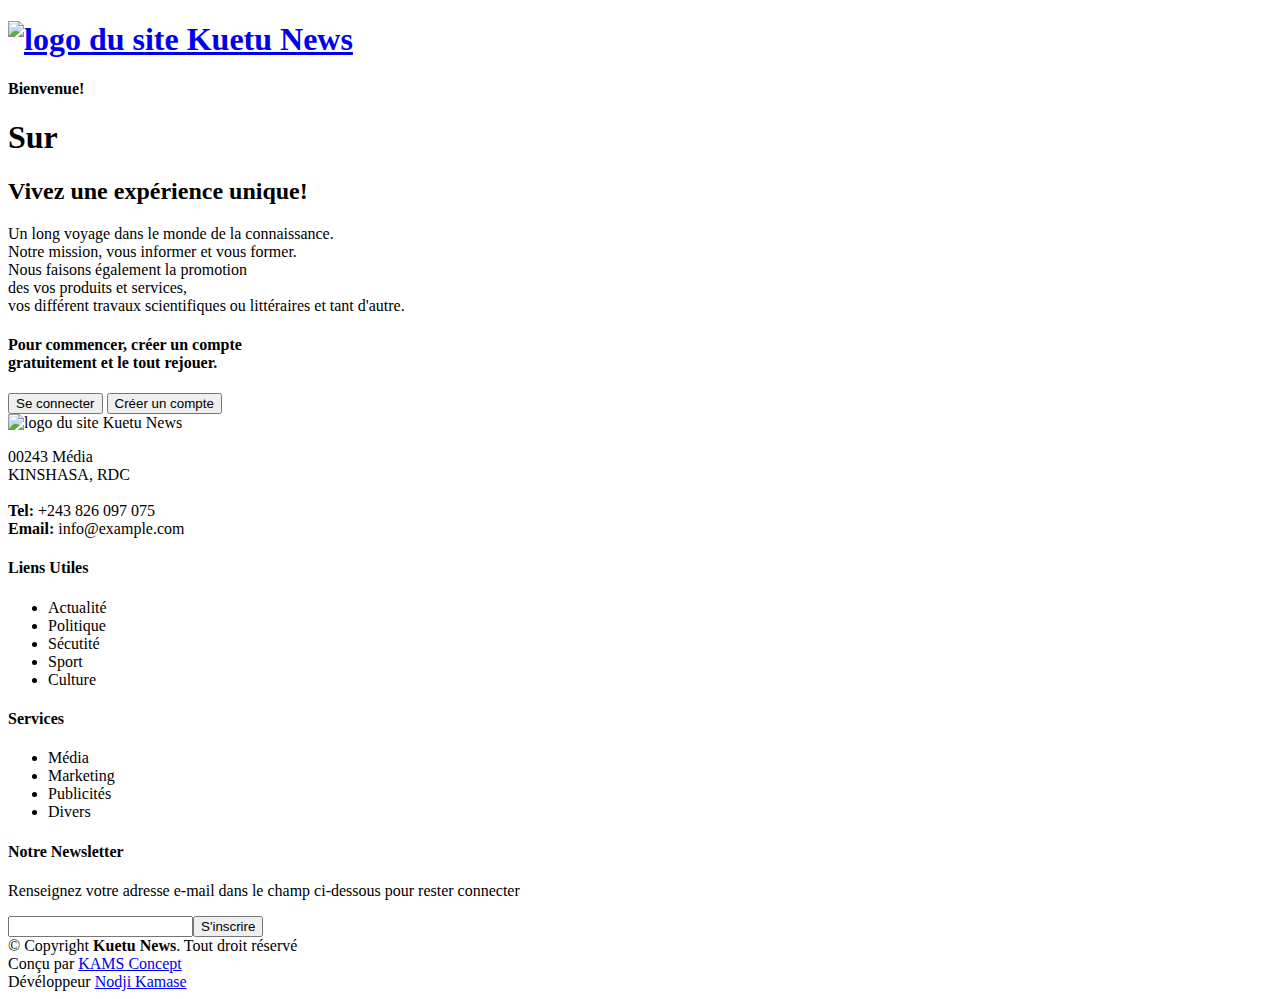
==== index.html @ 5d34061c "Add files via upload" ====
<!DOCTYPE html>
<html lang="fr">

<head>
  <meta charset="utf-8">
  <meta content="width=device-width, initial-scale=1.0" name="viewport">

  <title>Kuetu News - site de média</title>
  <meta content="" name="description">
  <meta content="" name="keywords">

  <!-- Favicons -->
  <link href="assets/img/apple-touch-icon.png" rel="icon">
  <link href="assets/img/apple-touch-icon.png" rel="apple-touch-icon">

  <!-- Google Fonts -->
  <link
    href="https://fonts.googleapis.com/css?family=Open+Sans:300,300i,400,400i,600,600i,700,700i|Playfair+Display:ital,wght@0,400;0,500;0,600;0,700;1,400;1,500;1,600;1,700|Poppins:300,300i,400,400i,500,500i,600,600i,700,700i"
    rel="stylesheet">

  <!-- Vendor CSS Files -->
  <link href="assets/vendor/animate.css/animate.min.css" rel="stylesheet">
  <link href="assets/vendor/aos/aos.css" rel="stylesheet">
  <link href="assets/vendor/bootstrap/css/bootstrap.min.css" rel="stylesheet">
  <link href="assets/vendor/bootstrap-icons/bootstrap-icons.css" rel="stylesheet">
  <link href="assets/vendor/boxicons/css/boxicons.min.css" rel="stylesheet">
  <link href="assets/vendor/glightbox/css/glightbox.min.css" rel="stylesheet">
  <link href="assets/vendor/swiper/swiper-bundle.min.css" rel="stylesheet">

  <!-- Template Main CSS File -->
  <link href="assets/css/style.css" rel="stylesheet">


</head>

<body>
  <!-- ======= Preloader ========-->
  <div id="preloader">
    <div class="preloader">
      <span style="--i:1"></span>
      <span style="--i:2"></span>
      <span style="--i:3"></span>
      <span style="--i:4"></span>
      <span style="--i:5"></span>
      <span style="--i:6"></span>
      <span style="--i:7"></span>
      <span style="--i:8"></span>
      <span style="--i:9"></span>
      <span style="--i:10"></span>
      <span style="--i:11"></span>
      <span style="--i:12"></span>
      <span style="--i:13"></span>
      <span style="--i:14"></span>
      <span style="--i:15"></span>
      <span style="--i:16"></span>
      <span style="--i:17"></span>
      <span style="--i:18"></span>
      <span style="--i:19"></span>
      <span style="--i:20"></span>

    </div>
  </div>


  <!-- ======= Header ======= -->
  <header id="header" class="d-flex align-items-cente">
    <div class="container-fluid container-xl d-flex align-items-center justify-content-lg-between">

      <h1 class="logo me-auto me-lg-0"><a href="index.html" title="Logo Kuetu News."><img src="assets/img/favicon.png"
            alt="logo du site Kuetu News"></a>
      </h1>
      <a href="connex.html"><i class="bi-person" id="user" title="Se connecter ou créer un compte."></i></a>
      <a href="connex.html"><i class="bi-person" id="user_aft" title="Se connecter ou créer un compte."></i></a>

    </div>
  </header><!-- End Header -->

  <!-- ======= Hero Section ======= -->
  <section id="hero">
    <div class="banner">
      <div class="col-md-4" id="first">
        <b class="topline">Bienvenue!</b>
        <h1><span id="mono">Sur</span> <span class="multiText"></span></h1>

        <h2>Vivez une expérience unique!</h2>
        <p>Un long voyage dans le monde de la connaissance. <br>
          Notre mission, vous informer et
          vous former. <br>
          Nous faisons également la promotion <br>
          des vos produits et services, <br>
          vos différent travaux scientifiques ou
          littéraires et tant d'autre.</p>
        <h4>Pour commencer, créer un compte <br>
          gratuitement et le tout rejouer.</h4>

        <div class="btns">
          <a href="login.html"><button class="banner-btn">Se connecter</button></a>
          <a href="connex.html"><button class="banner-btn">Créer un compte</button></a>
        </div>
      </div>
      <div class="col-md-4" id="seconde">
        <div class="ring"></div>
        <div class="ring"></div>
        <div class="ring"></div>
      </div>

    </div>

  </section><!-- End Hero -->


  <main id="main">

    <!-- ======= Footer ======= -->
    <footer id="footer">
      <div class="footer-top">
        <div class="container">
          <div class="row">

            <div class="col-lg-3 col-md-6">
              <div class="footer-info">
                <div class="logo"><img src="assets/img/favicon.png" alt="logo du site Kuetu News"></div>
                <p>
                  00243 Média <br>
                  KINSHASA, RDC<br><br>
                  <strong>Tel:</strong> +243 826 097 075<br>
                  <strong>Email:</strong> info@example.com<br>
                </p>
                <div class="social-links mt-3">
                  <a href="#" class="twitter"><i class="bx bxl-facebook"></i></a>
                  <a href="#" class="facebook"><i class="bx bxl-instagram"></i></a>
                  <a href="#" class="instagram"><i class="bx bxl-twitter"></i></a>
                  <a href="#" class="linkedin"><i class="bx bxl-youtube"></i></a>
                </div>
              </div>
            </div>
            <div class="col-lg-2 col-md-6 footer-links">
              <h4>Liens Utiles</h4>
              <ul>
                <li><i class="bx bx-chevron-right"></i> Actualité</li>
                <li><i class="bx bx-chevron-right"></i> Politique</li>
                <li><i class="bx bx-chevron-right"></i> Sécutité</li>
                <li><i class="bx bx-chevron-right"></i> Sport</li>
                <li><i class="bx bx-chevron-right"></i> Culture</li>
              </ul>
            </div>

            <div class="col-lg-3 col-md-6 footer-links">
              <h4>Services</h4>
              <ul>
                <li><i class="bx bx-chevron-right"></i> Média</li>
                <li><i class="bx bx-chevron-right"></i> Marketing</li>
                <li><i class="bx bx-chevron-right"></i> Publicités</li>
                <li><i class="bx bx-chevron-right"></i> Divers</li>
              </ul>
            </div>

            <div class="col-lg-4 col-md-6 footer-newsletter">
              <h4>Notre Newsletter</h4>
              <p>Renseignez votre adresse e-mail dans le champ ci-dessous pour rester connecter </p>
              <form action="" method="post">
                <input type="email" name="email"><input type="submit" value="S'inscrire">
              </form>

            </div>

          </div>
        </div>
      </div>

      <div class="container">
        <div class="copyright">
          &copy; Copyright <strong><span>Kuetu News</span></strong>. Tout droit réservé
        </div>
        <div class="credits">

          Conçu par <a href="https://web.facebook.com/kamsconcept.official"><span class="pub">KAMS
              Concept</span></a><br>
          Dévéloppeur <a href="https://www.facebook.com/profile.php?id=100083004494072 "><span class="pub">Nodji
              Kamase</span></a>
        </div>
      </div>
    </footer><!-- End Footer -->

    <a href="#" class="back-to-top d-flex align-items-center justify-content-center"><i
        class="bi bi-arrow-up-short"></i></a>

    <!-- Vendor JS Files -->
    <script src="assets/vendor/aos/aos.js"></script>
    <script src="assets/vendor/bootstrap/js/bootstrap.bundle.min.js"></script>
    <script src="assets/vendor/glightbox/js/glightbox.min.js"></script>
    <script src="assets/vendor/isotope-layout/isotope.pkgd.min.js"></script>
    <script src="assets/vendor/swiper/swiper-bundle.min.js"></script>
    <script src="assets/vendor/php-email-form/validate.js"></script>

    <!-- Template Main JS File -->
    <script src="assets/js/main.js"></script>

    <!-- Template Multitext -->
    <script src="https://cdn.jsdeliver.net/npm/typed.js@2.0.12"></script>
    <script>
      var typingEffect = new Typed(".multiText", {
        strings: ["Kuetu News", "Kuetu Découverte", "Kuetu Mag", "Kuetu Littera", "Kuetu Science"],
        loop: true,
        typeSpeed: 100,
        backSpeed: 80,
        backDelay: 1500,

      })
    </script>

</body>

</html>
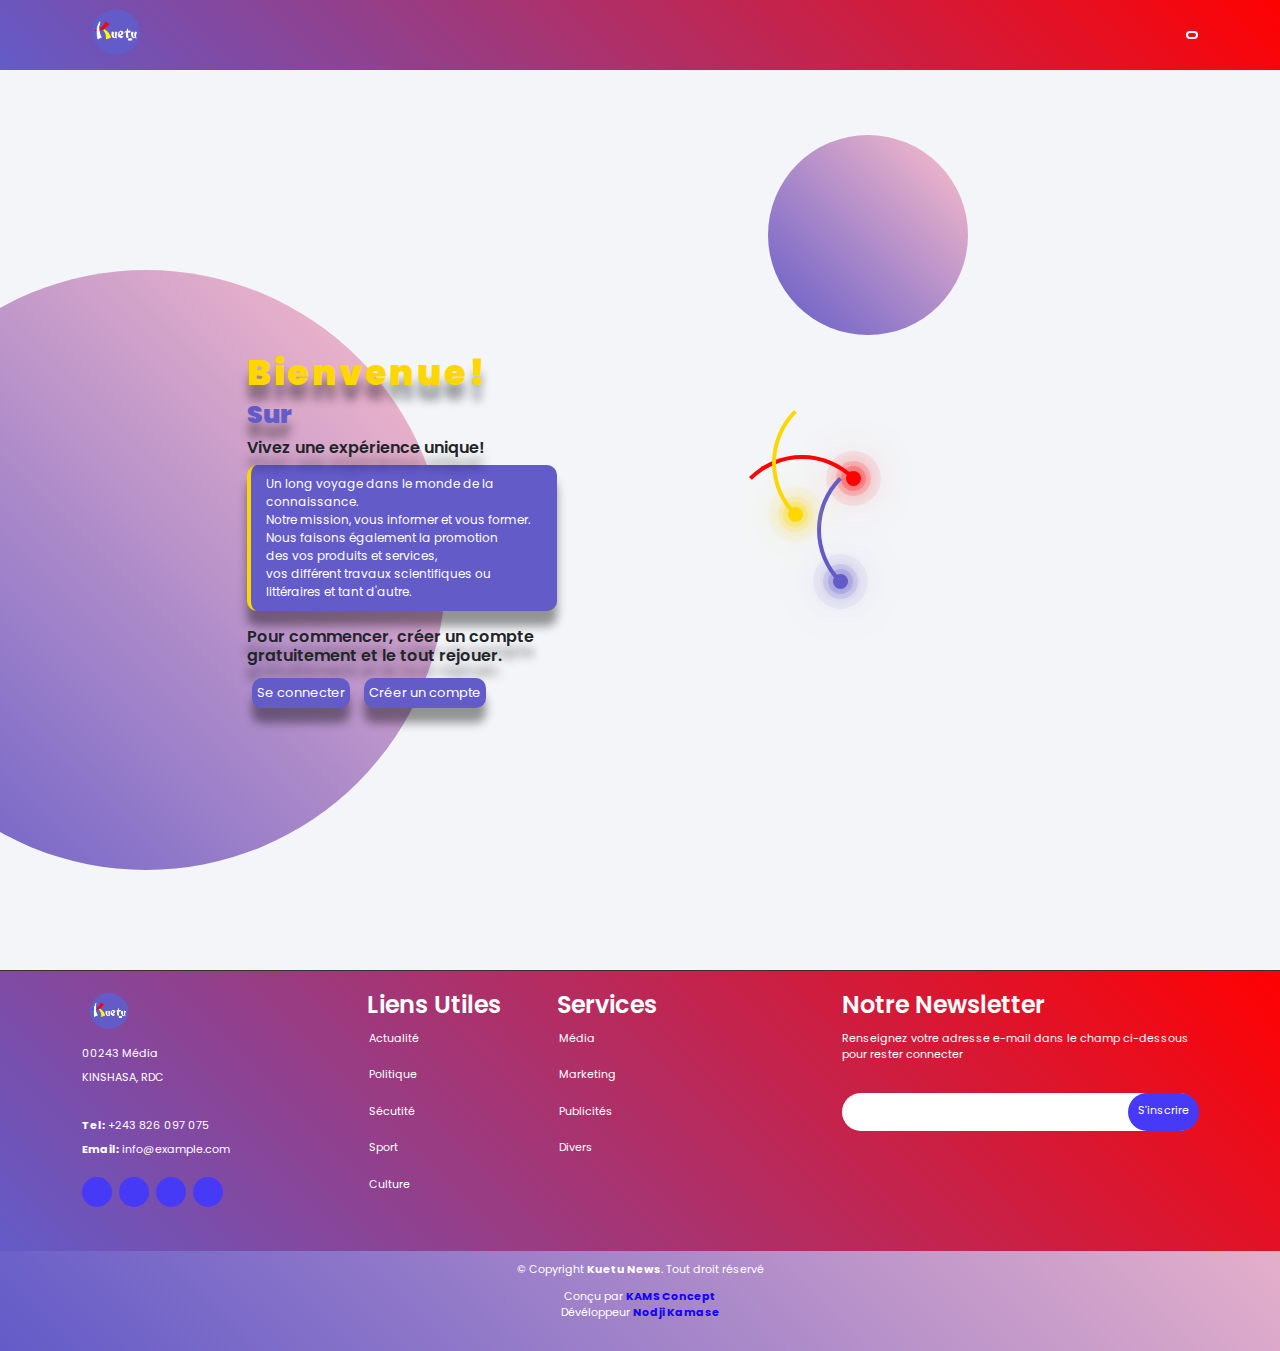
==== commit 3c3a28ba: "Update index.html" ====
--- a/index.html
+++ b/index.html
@@ -10,8 +10,8 @@
   <meta content="" name="keywords">
 
   <!-- Favicons -->
-  <link href="assets/img/apple-touch-icon.png" rel="icon">
-  <link href="assets/img/apple-touch-icon.png" rel="apple-touch-icon">
+  <link href="img/apple-touch-icon.png" rel="icon">
+  <link href="img/apple-touch-icon.png" rel="apple-touch-icon">
 
   <!-- Google Fonts -->
   <link
@@ -19,16 +19,16 @@
     rel="stylesheet">
 
   <!-- Vendor CSS Files -->
-  <link href="assets/vendor/animate.css/animate.min.css" rel="stylesheet">
-  <link href="assets/vendor/aos/aos.css" rel="stylesheet">
-  <link href="assets/vendor/bootstrap/css/bootstrap.min.css" rel="stylesheet">
-  <link href="assets/vendor/bootstrap-icons/bootstrap-icons.css" rel="stylesheet">
-  <link href="assets/vendor/boxicons/css/boxicons.min.css" rel="stylesheet">
-  <link href="assets/vendor/glightbox/css/glightbox.min.css" rel="stylesheet">
-  <link href="assets/vendor/swiper/swiper-bundle.min.css" rel="stylesheet">
+  <link href="vendor/animate.css/animate.min.css" rel="stylesheet">
+  <link href="vendor/aos/aos.css" rel="stylesheet">
+  <link href="vendor/bootstrap/css/bootstrap.min.css" rel="stylesheet">
+  <link href="vendor/bootstrap-icons/bootstrap-icons.css" rel="stylesheet">
+  <link href="vendor/boxicons/css/boxicons.min.css" rel="stylesheet">
+  <link href="vendor/glightbox/css/glightbox.min.css" rel="stylesheet">
+  <link href="vendor/swiper/swiper-bundle.min.css" rel="stylesheet">
 
   <!-- Template Main CSS File -->
-  <link href="assets/css/style.css" rel="stylesheet">
+  <link href="css/style.css" rel="stylesheet">
 
 
 </head>
@@ -66,7 +66,7 @@
   <header id="header" class="d-flex align-items-cente">
     <div class="container-fluid container-xl d-flex align-items-center justify-content-lg-between">
 
-      <h1 class="logo me-auto me-lg-0"><a href="index.html" title="Logo Kuetu News."><img src="assets/img/favicon.png"
+      <h1 class="logo me-auto me-lg-0"><a href="index.html" title="Logo Kuetu News."><img src="img/favicon.png"
             alt="logo du site Kuetu News"></a>
       </h1>
       <a href="connex.html"><i class="bi-person" id="user" title="Se connecter ou créer un compte."></i></a>
@@ -119,7 +119,7 @@
 
             <div class="col-lg-3 col-md-6">
               <div class="footer-info">
-                <div class="logo"><img src="assets/img/favicon.png" alt="logo du site Kuetu News"></div>
+                <div class="logo"><img src="img/favicon.png" alt="logo du site Kuetu News"></div>
                 <p>
                   00243 Média <br>
                   KINSHASA, RDC<br><br>
@@ -186,15 +186,15 @@
         class="bi bi-arrow-up-short"></i></a>
 
     <!-- Vendor JS Files -->
-    <script src="assets/vendor/aos/aos.js"></script>
-    <script src="assets/vendor/bootstrap/js/bootstrap.bundle.min.js"></script>
-    <script src="assets/vendor/glightbox/js/glightbox.min.js"></script>
-    <script src="assets/vendor/isotope-layout/isotope.pkgd.min.js"></script>
-    <script src="assets/vendor/swiper/swiper-bundle.min.js"></script>
-    <script src="assets/vendor/php-email-form/validate.js"></script>
+    <script src="vendor/aos/aos.js"></script>
+    <script src="vendor/bootstrap/js/bootstrap.bundle.min.js"></script>
+    <script src="vendor/glightbox/js/glightbox.min.js"></script>
+    <script src="vendor/isotope-layout/isotope.pkgd.min.js"></script>
+    <script src="vendor/swiper/swiper-bundle.min.js"></script>
+    <script src="vendor/php-email-form/validate.js"></script>
 
     <!-- Template Main JS File -->
-    <script src="assets/js/main.js"></script>
+    <script src="js/main.js"></script>
 
     <!-- Template Multitext -->
     <script src="https://cdn.jsdeliver.net/npm/typed.js@2.0.12"></script>
@@ -211,4 +211,4 @@
 
 </body>
 
-</html>+</html>
